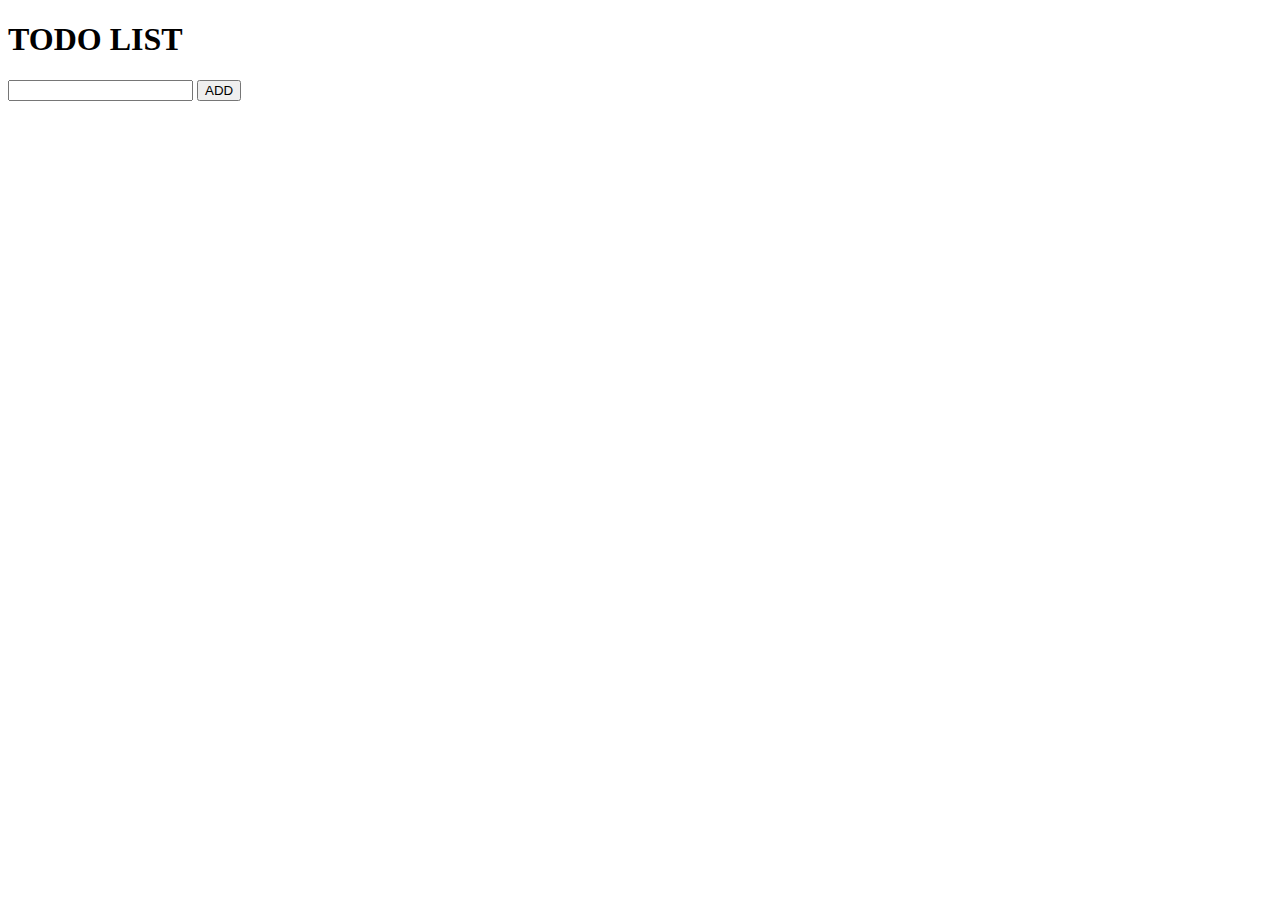
==== index.html @ 407d53e7 "todo-list" ====
<!DOCTYPE html>
<html lang="en">
<head>
    <meta charset="UTF-8">
    <meta name="viewport" content="width=device-width, initial-scale=1.0">
    <title>Document</title>
</head>
<body>
    <h1 class="title">TODO LIST</h1>
    <form action="">
        <input class="todo-input" type="text">
        <button class="todo-btn" type="button">ADD</button>
    </form>
    <script src="index.js"></script>
</body>
</html>
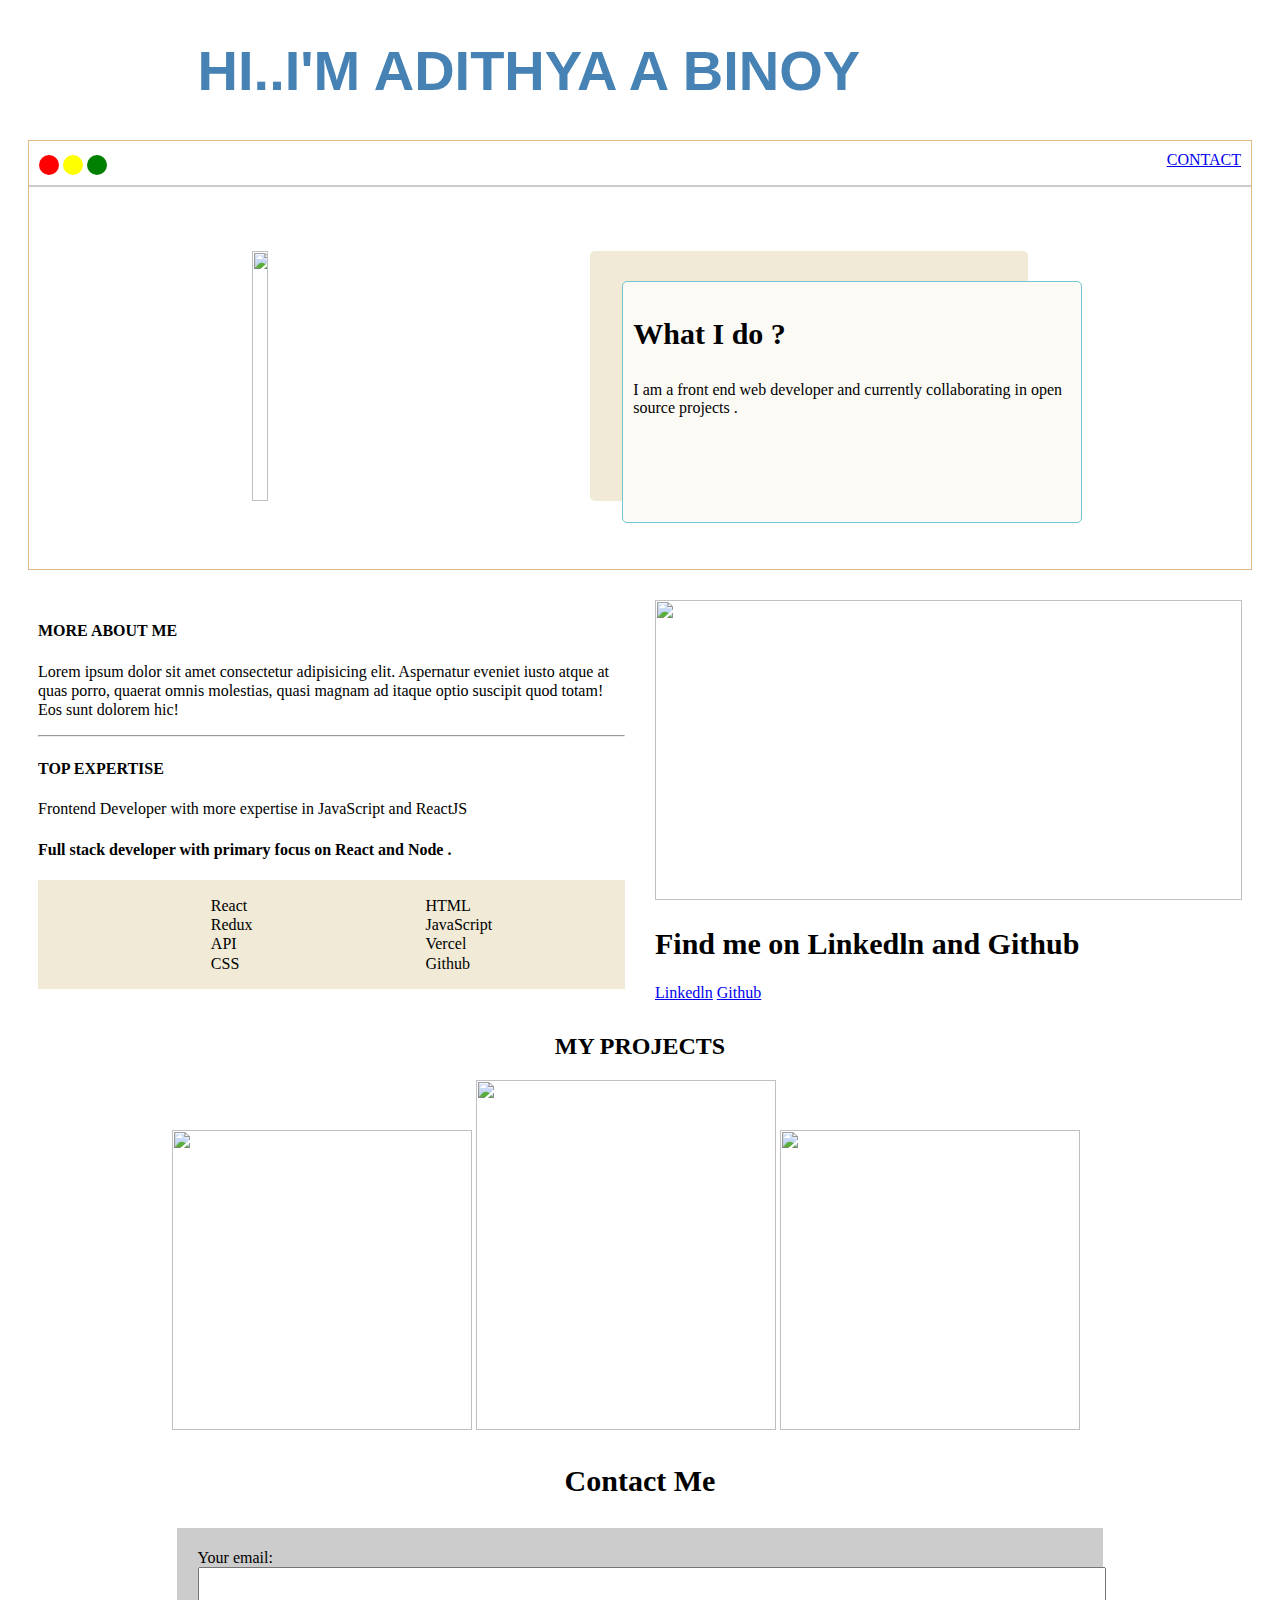
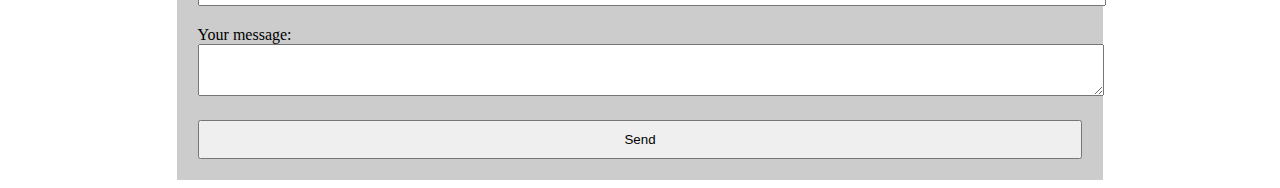
==== commit 2b0ab30b: "code structuring" ====
--- a/index.html
+++ b/index.html
@@ -1,16 +1,130 @@
 <!DOCTYPE html>
 <html lang="en">
-<head>
-    <meta charset="UTF-8">
-    <meta name="viewport" content="width=device-width, initial-scale=1.0">
+  <head>
+    <meta charset="UTF-8" />
+    <meta name="viewport" content="width=device-width, initial-scale=1.0" />
     <title>Document</title>
-</head>
-<body>
-    <h1 class="title">TODO LIST</h1>
-    <form action="">
-        <input class="todo-input" type="text">
-        <button class="todo-btn" type="button">ADD</button>
-    </form>
-    <script src="index.js"></script>
-</body>
-</html>+    <link rel="stylesheet" href="style.css" />
+  </head>
+  <body>
+    <section class="s1">
+      <h1>HI..I'M ADITHYA A BINOY</h1>
+      <div class="my-info">
+        <div class="nav-bar">
+          <div class="buttons">
+            <button class="btn-info red"></button>
+            <button class="btn-info yellow"></button>
+            <button class="btn-info green"></button>
+          </div>
+          <div class="contact-btn"><a href="#s4">CONTACT</a></div>
+        </div>
+        <div class="profile">
+          <div>
+            <img
+              src="https://images.unsplash.com/photo-1619296740635-5d0a8afcc221?ixlib=rb-4.0.3&ixid=M3wxMjA3fDB8MHxwaG90by1yZWxhdGVkfDE0fHx8ZW58MHx8fHx8&w=1000&q=80"
+              alt=""
+              class="img"
+            />
+          </div>
+          <div class="shadow">
+            <div class="profile-info">
+              <h3>What I do ?</h3>
+              <p>
+                I am a front end web developer and currently collaborating in
+                open source projects .
+              </p>
+            </div>
+          </div>
+        </div>
+      </div>
+    </section>
+
+    <section class="s2">
+      <div class="s2-main">
+        <div class="s2-container">
+          <div class="s2-info">
+            <h4 class="cap">More About Me</h4>
+            <p>
+              Lorem ipsum dolor sit amet consectetur adipisicing elit.
+              Aspernatur eveniet iusto atque at quas porro, quaerat omnis
+              molestias, quasi magnam ad itaque optio suscipit quod totam! Eos
+              sunt dolorem hic!
+            </p>
+          </div>
+          <hr />
+          <div class="s2-info">
+            <h4>TOP EXPERTISE</h4>
+            <p>
+              Frontend Developer with more expertise in JavaScript and ReactJS
+            </p>
+          </div>
+          <div class="s2-info">
+            <h4>Full stack developer with primary focus on React and Node .</h4>
+            <div class="skill-container">
+              <ul class="skills-list">
+                <li>React</li>
+                <li>Redux</li>
+                <li>API</li>
+                <li>CSS</li>
+              </ul>
+              <ul class="skills-list">
+                <li>HTML</li>
+                <li>JavaScript</li>
+                <li>Vercel</li>
+                <li>Github</li>
+              </ul>
+            </div>
+          </div>
+        </div>
+        <div class="s2-image-container">
+          <img
+            class="img-2"
+            src="https://images.pexels.com/photos/807598/pexels-photo-807598.jpeg?auto=compress&cs=tinysrgb&w=1260&h=750&dpr=2"
+            alt=""
+          />
+          <h3>Find me on Linkedln and Github</h3>
+          <a href="https://www.linkedin.com/in/adithyaabinoy/">Linkedln</a>
+          <a href="https://github.com/adithyaabinoy">Github</a>
+        </div>
+      </div>
+    </section>
+
+    <section>
+      <div class="s3">
+        <h2 style="text-align: center">MY PROJECTS</h2>
+        <img
+          class="s3-image"
+          src="https://images.pexels.com/photos/1707215/pexels-photo-1707215.jpeg?auto=compress&cs=tinysrgb&w=600"
+          alt=""
+        />
+        <img
+          class="s3-image"
+          src="https://images.pexels.com/photos/1366957/pexels-photo-1366957.jpeg?auto=compress&cs=tinysrgb&w=600"
+          alt=""
+        />
+        <img
+          class="s3-image"
+          src="https://images.pexels.com/photos/3052361/pexels-photo-3052361.jpeg?auto=compress&cs=tinysrgb&w=600"
+          alt=""
+        />
+      </div>
+    </section>
+
+    <section id="s4">
+      <h3 style="text-align: center">Contact Me</h3>
+      <div class="form">
+      <form action="https://formspree.io/f/mgejaljl" method="POST">
+        <label>
+          Your email:
+          <input type="email" name="email" />
+        </label>
+        <label>
+          Your message:
+          <textarea name="message"></textarea>
+        </label>
+        <button type="submit">Send</button>
+      </form>
+    </div>
+    </section>
+  </body>
+</html>
--- a/style.css
+++ b/style.css
@@ -0,0 +1,158 @@
+h1 {
+  margin-left: 15%;
+  font-size: 3.5rem;
+  font-weight: 900;
+  color: steelblue;
+  font-family: Arial, Helvetica, sans-serif;
+}
+
+.nav-bar {
+  display: flex;
+  border-bottom: 2px solid #ccc;
+  padding: 10px;
+  justify-content: space-between;
+}
+
+.my-info {
+  border: 1px solid burlywood;
+  margin: 20px;
+}
+
+.btn-info {
+  height: 15px;
+  width: 15px;
+  border-radius: 50%;
+  outline: none;
+  border: none;
+}
+
+.red {
+  background-color: red;
+}
+
+.yellow {
+  background-color: yellow;
+}
+
+.green {
+  background-color: green;
+}
+
+.img {
+  height: 250px;
+  width: 90%;
+}
+
+.profile {
+  display: flex;
+  justify-content: space-around;
+  /* margin: 7rem 7rem; */
+  padding: 4rem;
+}
+
+.shadow {
+  width: 40%;
+  background-color: #f0ead6;
+  position: relative;
+  height: 250px;
+  border-radius: 5px;
+}
+.profile-info {
+  position: absolute;
+  width: 100%;
+  border: 1px solid #73c5d3;
+  top: 30px;
+  left: 32px;
+  border-radius: 5px;
+  background-color: #fcfaf5;
+  height: 230px;
+  padding: 5px 10px;
+}
+
+h3 {
+  font-size: 30px;
+}
+.cap {
+  text-transform: uppercase;
+}
+.s2 {
+  width: 100%;
+  font-size: 16px;
+  line-height: 1.2rem;
+}
+
+.s2-main {
+  display: flex;
+  justify-content: space-between;
+   gap: 30px;
+  margin: 30px;
+}
+
+.s2-container {
+  width: 50%;
+}
+.img-2 {
+  width: 100%;
+  height: 300px;
+}
+
+.s2-image-container {
+  width: 50%;
+  /* margin-left: 10%; */
+}
+
+.skills-list {
+  list-style: none;
+}
+
+.skill-container {
+  display: flex;
+  background-color: #f0ead6;
+  justify-content: space-evenly;
+  font-size: 16px;
+}
+.s3 {
+  margin: 0 13%;
+}
+.s3-image {
+  width: 300px;
+  height: 300px;
+}
+.s3-image:nth-child(3) {
+  height: 350px;
+}
+#s4 {
+  width: 100%;
+}
+.form{
+  width: 70%;
+  margin: auto;
+  border: 1px solid #ccc;
+  background-color: #ccc;
+  padding: 20px;
+}
+form{
+  width: 100%;
+  display: flex;
+  flex-direction: column;
+  gap: 20px;
+ 
+}
+input,textarea,button {
+outline: none;
+width: 100%;
+padding: 10px;
+}
+
+@media only screen and (max-width: 700px) {
+  .profile {
+    display: flex;
+    flex-direction: column;
+    justify-content: center;
+    align-items: center;
+    gap: 20px;
+  }
+  .shadow {
+    width: 70%;
+  }
+}
